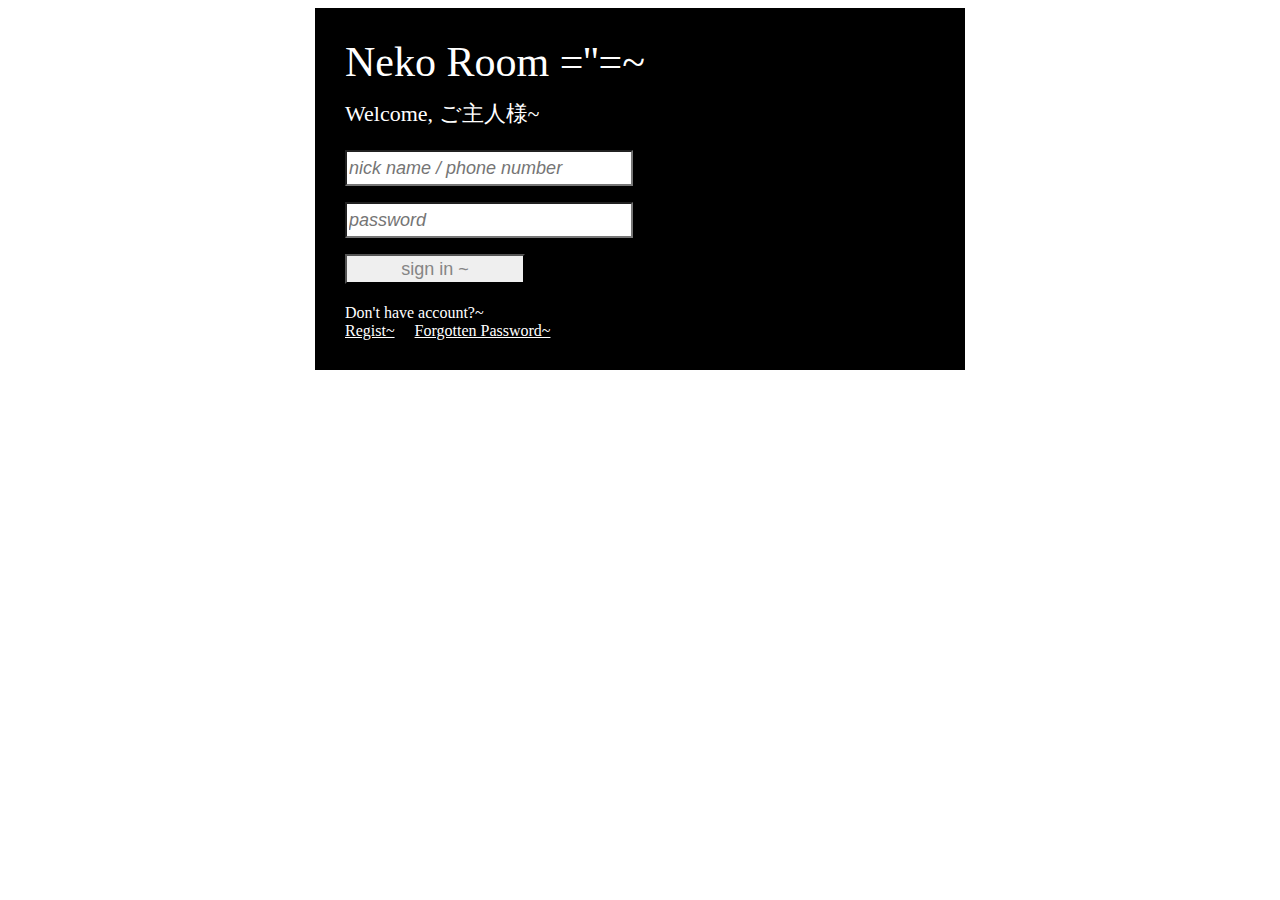
==== login.html @ 5bc2bea5 "init:first commit" ====
<!DOCTYPE html>
<html lang="en">

<head>
    <meta charset="UTF-8">
    <meta name="viewport" content="width=device-width, initial-scale=1.0">
    <title>MyLogin</title>
    <link rel="stylesheet" href="css/login_style.css">
</head>

<body>
    <div class="login">
        <form action="php/login.php" method="post">
            <div>
                <span class="title">Neko Room =''=~</span>
                <span class="subtitle">Welcome, ご主人様~</span>
                <input class="info_text" type="text" name="username" placeholder="nick name / phone number" />
                <br>
                <input class="info_text" type="password" name="password" placeholder="password" />
                <br />
                <input class="login_buttom" type="submit" name="Login~" value="sign in ~" />
                <span class="regist">
                    Don't have account?~
                    <br>
                    <a href="regist.html">Regist~</a>
                    <a href="#" class="wj">Forgotten Password~</a>
                </span>
            </div>
        </form>
        <div style="clear: both;"></div>
    </div>
</body>

</html>
---- css/login_style.css ----
.login { 
    position: relative;
    margin: auto;
    padding: 25px;
    max-width: 600px;
    max-height: 900px;
    background-color: #efefef;
    color: #ffffff;
    background-color: #000000;
}

.login span{
    margin: 5px 5px;
    font-size: 20px;
}

.login .title {
    display: block;
    font-size: 42px;
}

.login .subtitle{
    display: block;
    font-size: 22px;
    padding: 8px 0;
}

.login input{
    margin: 8px 5px;
    min-height: 30px;
    background-color: #ffffff; 
}

.login .info_text {
    min-width: 280px;
    font-size: 18px;
    font-style: italic;
}

.login .login_buttom {
    min-width: 180px;
    font-size: 18px;
    color: #858585;
    background-color: #efefef; 
}

.login .regist {
    font-size: 16px;
    margin-top: 12px;
    display: block;
}

.login a {
    margin-right: 16px;
    padding: 0;
    color: #ffffff;
}
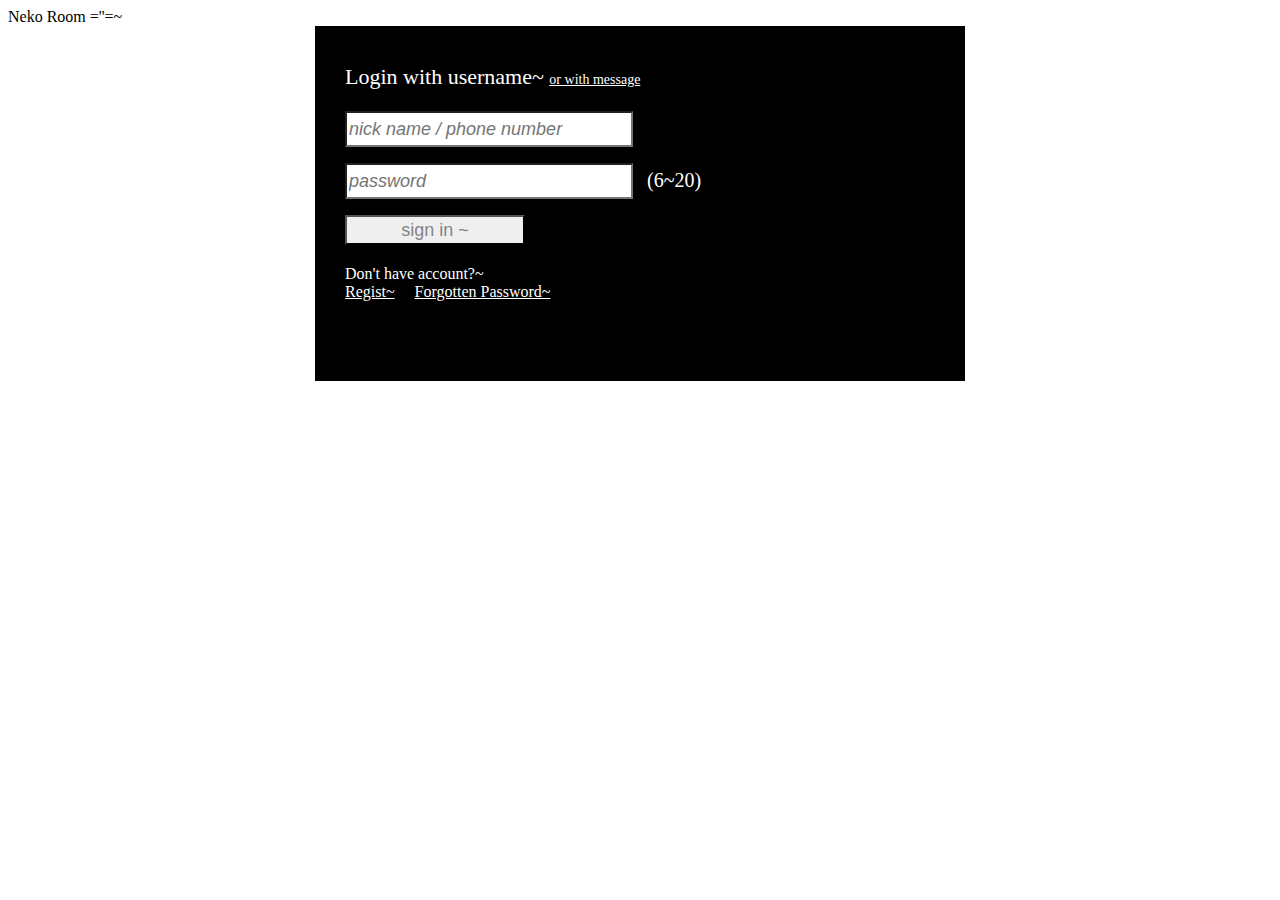
==== commit 5b1d2926: "add: regist style" ====
--- a/login.html
+++ b/login.html
@@ -9,25 +9,31 @@
 </head>
 
 <body>
-    <div class="login">
+    <div class="top">
+        <span class="title">Neko Room =''=~</span>
+    </div>
+    <div class="login" id="with_name">
         <form action="php/login.php" method="post">
-            <div>
-                <span class="title">Neko Room =''=~</span>
-                <span class="subtitle">Welcome, ご主人様~</span>
-                <input class="info_text" type="text" name="username" placeholder="nick name / phone number" />
-                <br>
-                <input class="info_text" type="password" name="password" placeholder="password" />
-                <br />
-                <input class="login_buttom" type="submit" name="Login~" value="sign in ~" />
-                <span class="regist">
+            <span class="subtitle">
+                    Login with username~
+                    <a href="#" style="font-size: 14px;">or with message</a>
+            </span>
+            <input class="info_text" type="text" name="username" placeholder="nick name / phone number" />
+            <br>
+            <input class="info_text" type="password" name="password" placeholder="password" />
+            <span>(6~20)</span>
+            <br />
+            <input class="login_buttom" type="submit" name="Login~" value="sign in ~" />
+            <span class="regist">
                     Don't have account?~
                     <br>
                     <a href="regist.html">Regist~</a>
                     <a href="#" class="wj">Forgotten Password~</a>
-                </span>
-            </div>
+            </span>
         </form>
         <div style="clear: both;"></div>
+    </div>
+    <div class="login" id="with_phone">
     </div>
 </body>
 
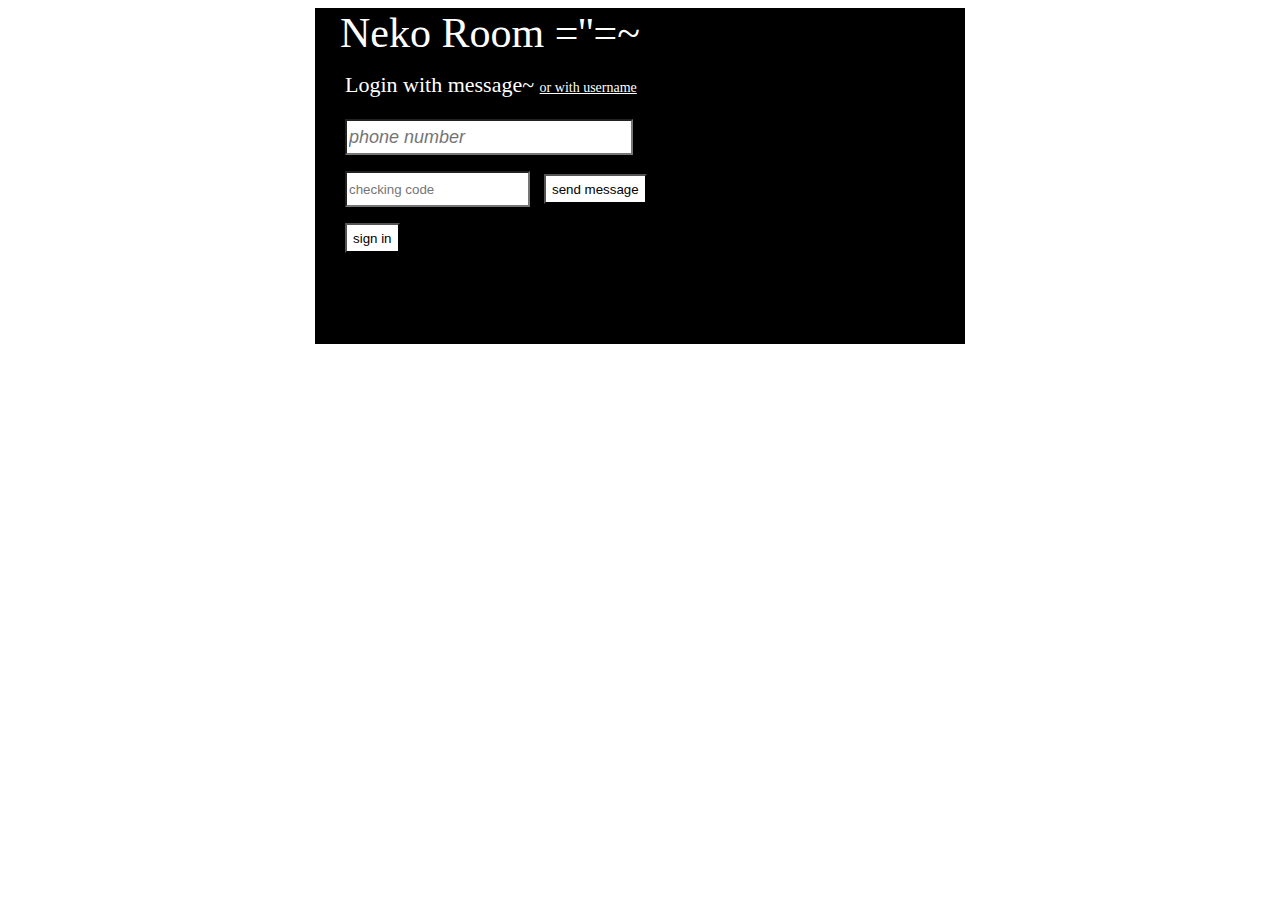
==== commit 36f76d33: "add:login way with msg and js" ====
--- a/login.html
+++ b/login.html
@@ -12,29 +12,39 @@
     <div class="top">
         <span class="title">Neko Room =''=~</span>
     </div>
-    <div class="login" id="with_name">
-        <form action="php/login.php" method="post">
+    <form action="php/login.php" method="post">
+        <div class="login" id="with_name" style="display: none;">
             <span class="subtitle">
-                    Login with username~
-                    <a href="#" style="font-size: 14px;">or with message</a>
+                Login with username~
+                <a href="#" style="font-size: 14px;">or with message</a>
             </span>
             <input class="info_text" type="text" name="username" placeholder="nick name / phone number" />
-            <br>
+            <br />
             <input class="info_text" type="password" name="password" placeholder="password" />
             <span>(6~20)</span>
             <br />
-            <input class="login_buttom" type="submit" name="Login~" value="sign in ~" />
+            <input class="login_buttom" type="name_submit" name="Login~" value="sign in ~" />
             <span class="regist">
-                    Don't have account?~
-                    <br>
-                    <a href="regist.html">Regist~</a>
-                    <a href="#" class="wj">Forgotten Password~</a>
+                Don't have account?~
+                <br>
+                <a href="regist.html">Regist~</a>
+                <a href="#" class="wj">Forgotten Password~</a>
             </span>
-        </form>
-        <div style="clear: both;"></div>
-    </div>
-    <div class="login" id="with_phone">
-    </div>
+        </div>
+        <div class="login" id="with_phone">
+            <span class="subtitle">
+                Login with message~
+                <a href="#" style="font-size: 14px;">or with username</a>
+            </span>
+            <input type="text" class="info_text" name="phonenumber" placeholder="phone number" />
+            <br />
+            <input type="text" class="" name="feedback" placeholder="checking code" />
+            <input type="submit" class="" name="send" value="send message" />
+            <br />
+            <input type="submit" class="" name="msg_submit" value="sign in" />
+        </div>
+    </form>
+
 </body>
 
 </html>--- a/css/login_style.css
+++ b/css/login_style.css
@@ -1,15 +1,30 @@
-.login { 
+.top {
     position: relative;
     margin: auto;
-    padding: 25px;
+    padding: 1px 25px;
     max-width: 600px;
     max-height: 900px;
-    background-color: #efefef;
     color: #ffffff;
     background-color: #000000;
 }
 
-.login span{
+.top .title {
+    display: block;
+    font-size: 42px;
+}
+
+.login {
+    position: relative;
+    margin: auto;
+    padding: 1px 25px 25px 25px;
+    max-width: 600px;
+    max-height: 900px;
+    min-height: 260px;
+    color: #ffffff;
+    background-color: #000000;
+}
+
+.login span {
     margin: 5px 5px;
     font-size: 20px;
 }
@@ -19,16 +34,16 @@
     font-size: 42px;
 }
 
-.login .subtitle{
+.login .subtitle {
     display: block;
     font-size: 22px;
     padding: 8px 0;
 }
 
-.login input{
+.login input {
     margin: 8px 5px;
     min-height: 30px;
-    background-color: #ffffff; 
+    background-color: #ffffff;
 }
 
 .login .info_text {
@@ -41,7 +56,7 @@
     min-width: 180px;
     font-size: 18px;
     color: #858585;
-    background-color: #efefef; 
+    background-color: #efefef;
 }
 
 .login .regist {
@@ -54,5 +69,4 @@
     margin-right: 16px;
     padding: 0;
     color: #ffffff;
-}
-
+}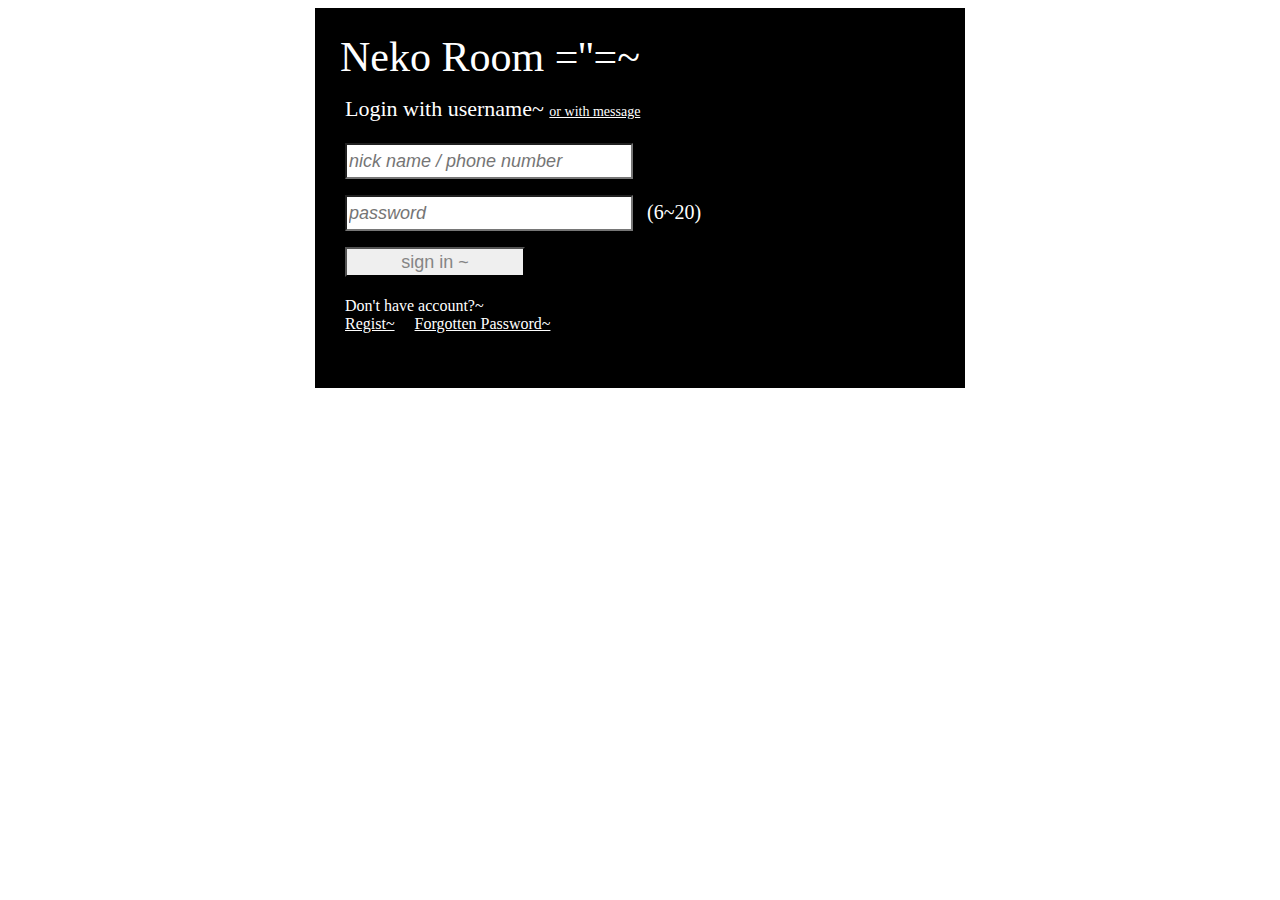
==== commit 1582a929: "update:change some style and add click event" ====
--- a/login.html
+++ b/login.html
@@ -10,20 +10,22 @@
 
 <body>
     <div class="top">
-        <span class="title">Neko Room =''=~</span>
+        <a id="title">Neko Room =''=~</a>
+        <script>document.getElementById('title').onclick =
+                function () { window.location = 'index.html'; }</script>
     </div>
     <form action="php/login.php" method="post">
-        <div class="login" id="with_name" style="display: none;">
+        <div class="login" id="with_name" style="display: block;">
             <span class="subtitle">
                 Login with username~
-                <a href="#" style="font-size: 14px;">or with message</a>
+                <a href="#" id="NametoMsg" onclick="showBlock(1)" style="font-size: 14px;">or with message</a>
             </span>
             <input class="info_text" type="text" name="username" placeholder="nick name / phone number" />
             <br />
             <input class="info_text" type="password" name="password" placeholder="password" />
             <span>(6~20)</span>
             <br />
-            <input class="login_buttom" type="name_submit" name="Login~" value="sign in ~" />
+            <input class="login_buttom" type="submit" name="name_submit" value="sign in ~" />
             <span class="regist">
                 Don't have account?~
                 <br>
@@ -31,19 +33,26 @@
                 <a href="#" class="wj">Forgotten Password~</a>
             </span>
         </div>
-        <div class="login" id="with_phone">
+        <div class="login" id="with_phone" style="display: none;">
             <span class="subtitle">
                 Login with message~
-                <a href="#" style="font-size: 14px;">or with username</a>
+                <a href="#" id="MsgtoName" onclick="showBlock(2)" style="font-size: 14px;">or with username</a>
             </span>
-            <input type="text" class="info_text" name="phonenumber" placeholder="phone number" />
+            <input class="info_text" type="text" name="phonenumber" placeholder="phone number" />
             <br />
-            <input type="text" class="" name="feedback" placeholder="checking code" />
-            <input type="submit" class="" name="send" value="send message" />
+            <input class="feed_text" type="text" name="feedback" placeholder="checking code" />
+            <input class="send_buttom" type="submit" name="send" value="send" />
             <br />
-            <input type="submit" class="" name="msg_submit" value="sign in" />
+            <input class="login_buttom" type="submit" name="msg_submit" value="sign in" />
+            <span class="regist">
+                Don't have account?~
+                <br>
+                <a href="regist.html">Regist~</a>
+                <a href="#" class="wj">Forgotten Password~</a>
+            </span>
         </div>
     </form>
+    <script src="js/login_shift.js"></script>
 
 </body>
 
--- a/css/login_style.css
+++ b/css/login_style.css
@@ -1,14 +1,15 @@
 .top {
     position: relative;
     margin: auto;
-    padding: 1px 25px;
+    padding: 25px 25px 1px 25px;
     max-width: 600px;
     max-height: 900px;
     color: #ffffff;
     background-color: #000000;
 }
 
-.top .title {
+.top a{
+    cursor: pointer;
     display: block;
     font-size: 42px;
 }
@@ -19,7 +20,7 @@
     padding: 1px 25px 25px 25px;
     max-width: 600px;
     max-height: 900px;
-    min-height: 260px;
+    min-height: 280px;
     color: #ffffff;
     background-color: #000000;
 }
@@ -52,11 +53,27 @@
     font-style: italic;
 }
 
+.login .feed_text {
+    min-width: 100px;
+    font-size: 18px;
+    font-style: italic;
+}
+
 .login .login_buttom {
+    cursor: pointer;
     min-width: 180px;
     font-size: 18px;
     color: #858585;
     background-color: #efefef;
+    text-align: center;
+}
+
+.login .send_buttom {
+    cursor: pointer;
+    font-size: 18px;
+    color: #858585;
+    background-color: #efefef;
+    text-align: center;
 }
 
 .login .regist {
@@ -69,4 +86,8 @@
     margin-right: 16px;
     padding: 0;
     color: #ffffff;
+}
+
+a:hover {
+    color:#cccccc;
 }